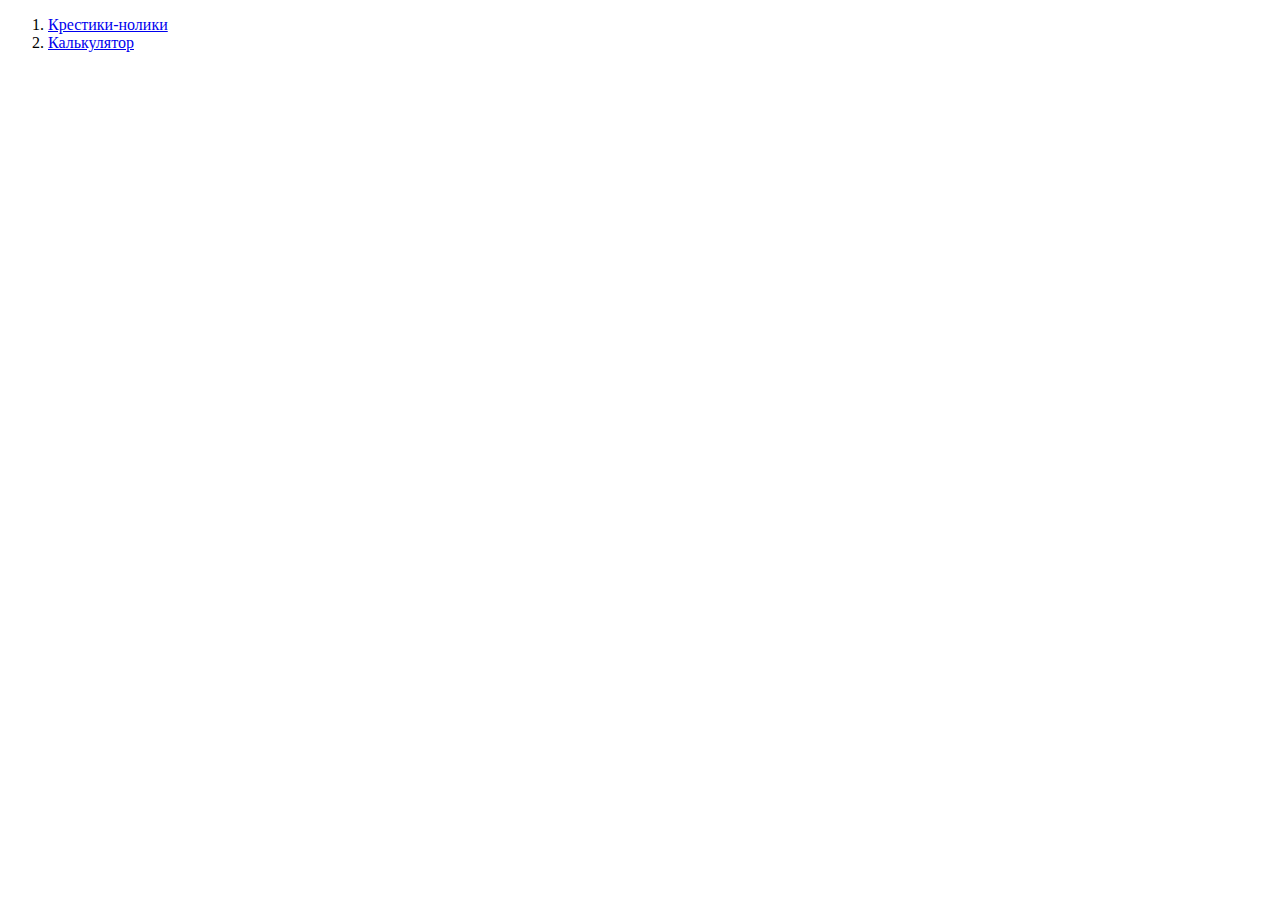
==== lab4/index.html @ 542a1823 "Add files via upload" ====
<!DOCTYPE html>
<html lang="en">
<head>
    <meta charset="UTF-8">
    <meta name="viewport" content="width=device-width, initial-scale=1.0">
    <link rel="stylesheet" href="style4.css">
    <title>Лабораторная работа №4</title>
</head>
<body>
    <ol>
        <li>
            <a href="tic-tac-toe/index.html">Крестики-нолики</a>
        </li>
        <li>
            <a href="calc/index.html">Калькулятор</a>
        </li>
    </ol>
</body>
</html>
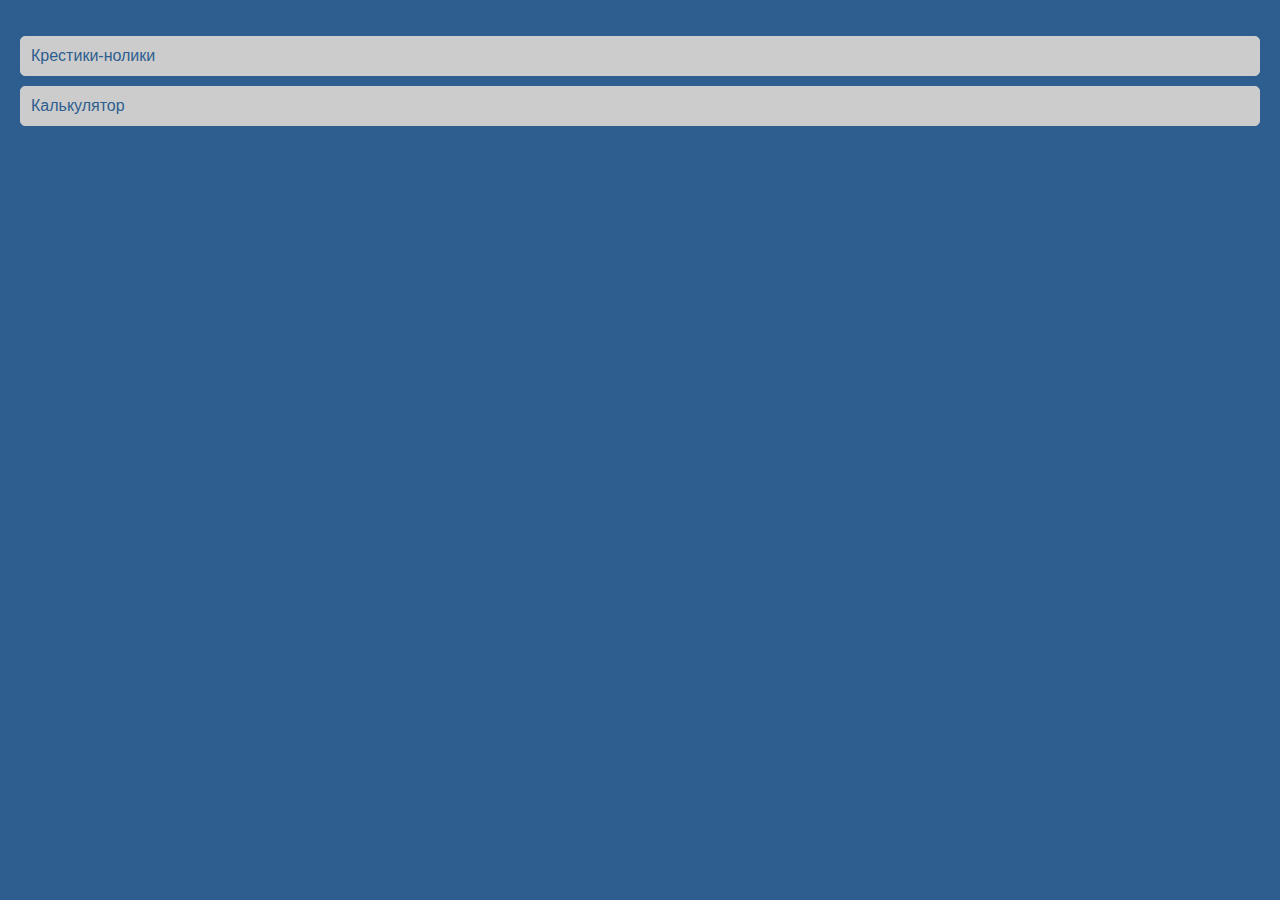
==== commit 0bd0c403: "Update index.html" ====
--- a/lab4/index.html
+++ b/lab4/index.html
@@ -3,7 +3,7 @@
 <head>
     <meta charset="UTF-8">
     <meta name="viewport" content="width=device-width, initial-scale=1.0">
-    <link rel="stylesheet" href="style4.css">
+    <link rel="stylesheet" href="style.css">
     <title>Лабораторная работа №4</title>
 </head>
 <body>
@@ -16,4 +16,4 @@
         </li>
     </ol>
 </body>
-</html>+</html>
--- a/lab4/style.css
+++ b/lab4/style.css
@@ -0,0 +1,35 @@
+html {
+    background-color: #2e5e8f;
+}
+body {
+    font-family: Arial, sans-serif;
+    background-color: #2e5e8f;
+    color: #333; /* Цвет текста для всего body */
+    margin: 0;
+    padding: 0;
+}
+
+ol {
+    list-style-type: none;
+    padding: 20px;
+}
+
+li {
+    margin-bottom: 10px;
+}
+
+a {
+    display: block;
+    padding: 10px;
+    text-decoration: none;
+    color: #2e5e8f;
+    background-color: #ccc;
+    border: 1px solid #ccc;
+    border-radius: 5px;
+    transition: background-color 0.3s ease-in-out;
+}
+
+a:hover {
+    background-color: #ddd;
+    color: #555; /* Изменен цвет текста при наведении */
+}
